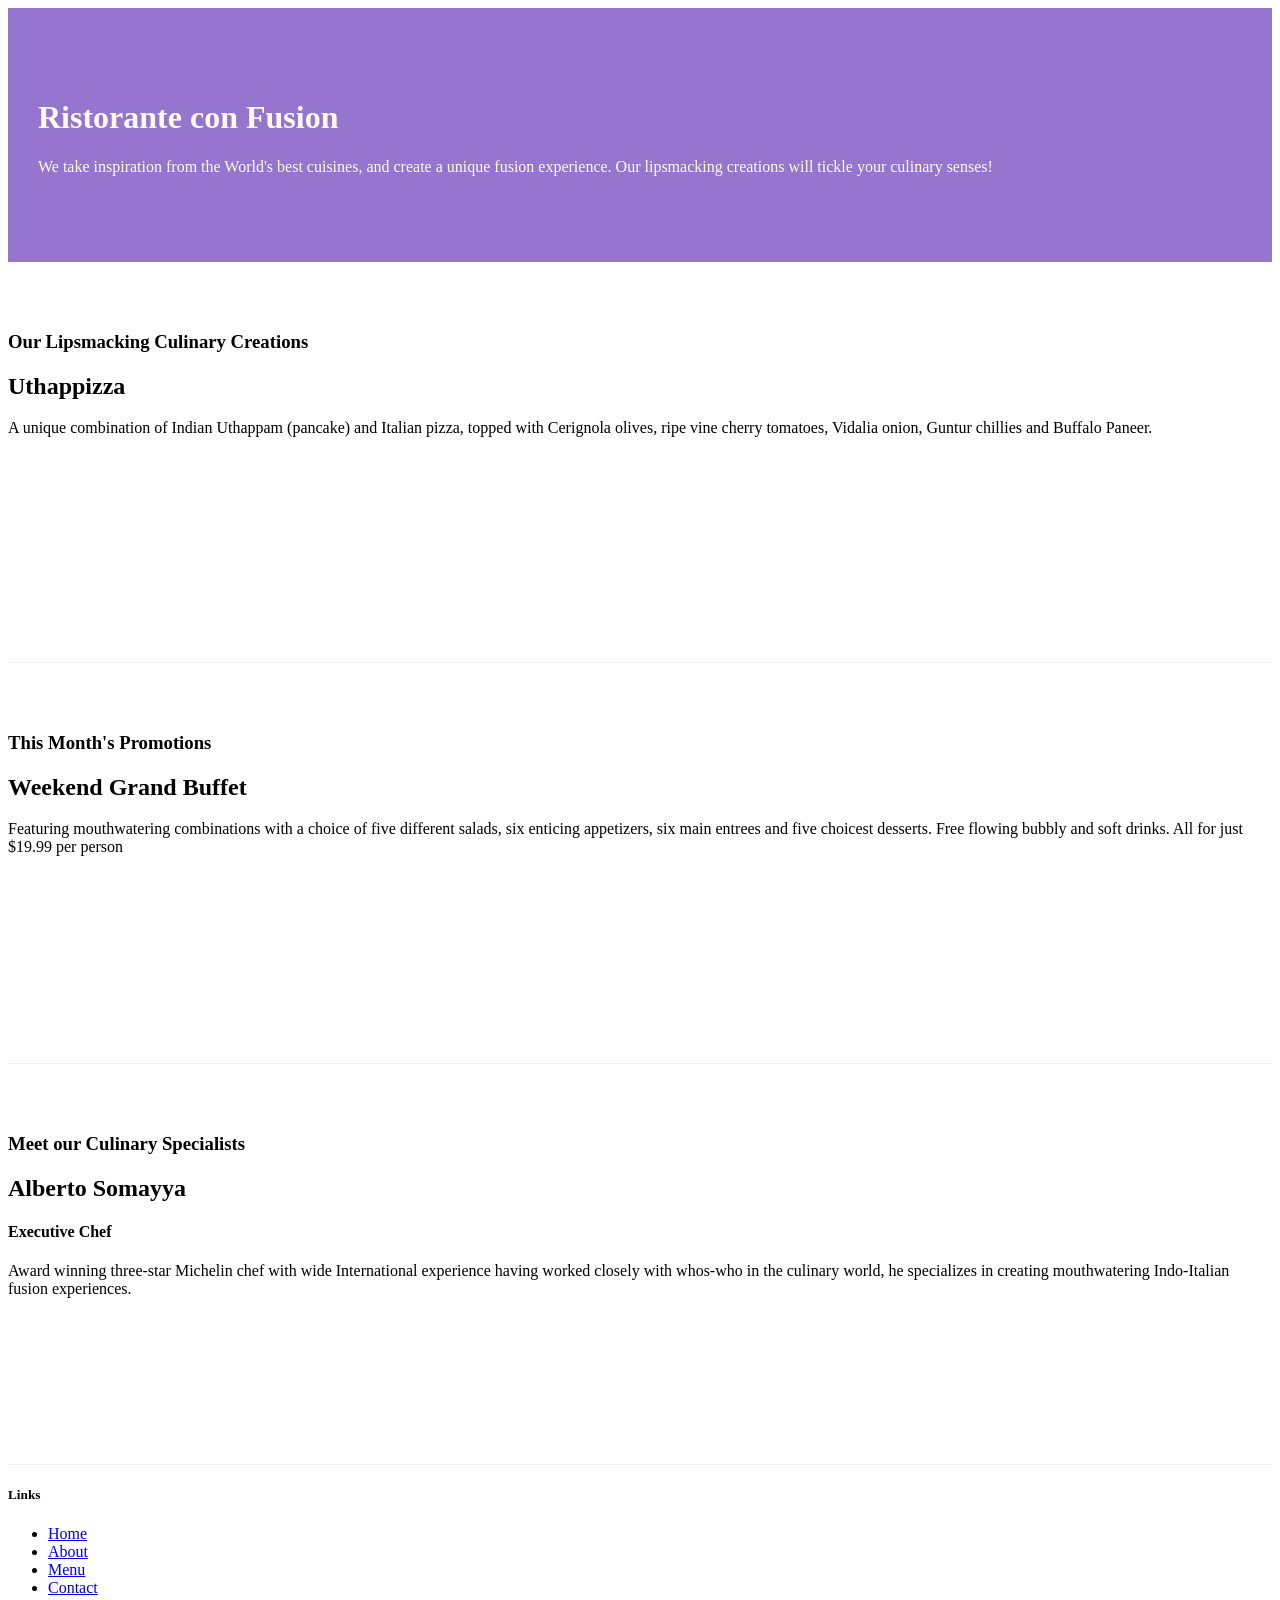
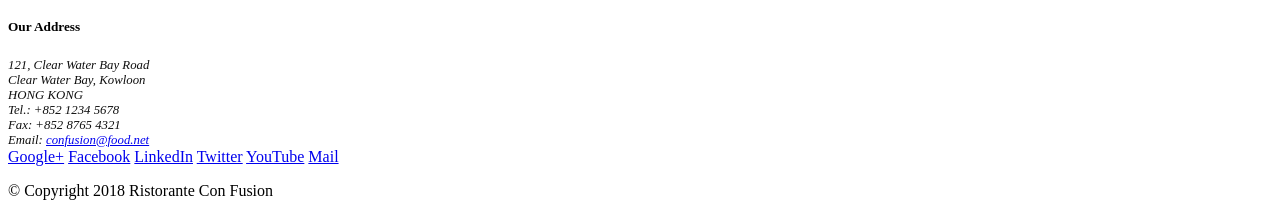
==== index.html @ 8946ff26 "Week 1 finished" ====
<!DOCTYPE html>
<html lang="en">
  <head>
    <!-- Required meta tags always come first -->
    <meta charset="utf-8" />
    <meta
      name="viewport"
      content="width=device-width, initial-scale=1, shrink-to-fit=no"
    />
    <meta http-equiv="x-ua-compatible" content="ie=edge" />

    <!-- Bootstrap CSS -->
    <link
      rel="stylesheet"
      href="node_modules/bootstrap/dist/css/bootstrap.min.css"
    />
    <link href="css/styles.css" rel="stylesheet" />
    <title>Ristorante Con Fusion</title>
  </head>

  <body>
    <header class="jumbotron">
      <div class="container">
        <div class="row row-header">
          <div class="col-12 col-sm-6">
            <h1>Ristorante con Fusion</h1>
            <p>
              We take inspiration from the World's best cuisines, and create a
              unique fusion experience. Our lipsmacking creations will tickle
              your culinary senses!
            </p>
          </div>
          <div class="col-12 col-sm"></div>
        </div>
      </div>
    </header>

    <div class="container">
      <div class="row row-content align-items-center">
        <div class="col-12 col-sm-4 order-sm-last col-md-3">
          <h3>Our Lipsmacking Culinary Creations</h3>
        </div>
        <div class="col col-sm order-sm-first col-md">
          <h2>Uthappizza</h2>
          <p class="d-none d-sm-block">
            A unique combination of Indian Uthappam (pancake) and Italian pizza,
            topped with Cerignola olives, ripe vine cherry tomatoes, Vidalia
            onion, Guntur chillies and Buffalo Paneer.
          </p>
        </div>
      </div>

      <div class="row row-content align-items-center">
        <div class="col-12 col-sm-4 col-md-3">
          <h3>This Month's Promotions</h3>
        </div>
        <div class="col col-sm col-md">
          <h2>Weekend Grand Buffet</h2>
          <p class="d-none d-sm-block">
            Featuring mouthwatering combinations with a choice of five different
            salads, six enticing appetizers, six main entrees and five choicest
            desserts. Free flowing bubbly and soft drinks. All for just $19.99
            per person
          </p>
        </div>
      </div>

      <div class="row row-content align-items-center">
        <div class="col-12 col-sm-4 order-sm-last col-md-3">
          <h3>Meet our Culinary Specialists</h3>
        </div>
        <div class="col col-sm order-sm-first col-md">
          <h2>Alberto Somayya</h2>
          <h4>Executive Chef</h4>
          <p class="d-none d-sm-block">
            Award winning three-star Michelin chef with wide International
            experience having worked closely with whos-who in the culinary
            world, he specializes in creating mouthwatering Indo-Italian fusion
            experiences.
          </p>
        </div>
      </div>
    </div>

    <footer>
      <div class="container">
        <div class="row">
          <div class="col-4 offset-1 col-sm-2">
            <h5>Links</h5>
            <ul class="list-unstyled">
              <li><a href="#">Home</a></li>
              <li><a href="#">About</a></li>
              <li><a href="#">Menu</a></li>
              <li><a href="#">Contact</a></li>
            </ul>
          </div>
          <div class="col-7 col-sm-5">
            <h5>Our Address</h5>
            <address>
              121, Clear Water Bay Road<br />
              Clear Water Bay, Kowloon<br />
              HONG KONG<br />
              Tel.: +852 1234 5678<br />
              Fax: +852 8765 4321<br />
              Email: <a href="mailto:confusion@food.net">confusion@food.net</a>
            </address>
          </div>
          <div class="col-12 col-sm-4 align-self-center">
            <div class="text-center">
              <a href="http://google.com/+">Google+</a>
              <a href="http://www.facebook.com/profile.php?id=">Facebook</a>
              <a href="http://www.linkedin.com/in/">LinkedIn</a>
              <a href="http://twitter.com/">Twitter</a>
              <a href="http://youtube.com/">YouTube</a>
              <a href="mailto:">Mail</a>
            </div>
          </div>
        </div>
        <div class="row justify-content-center">
          <div class="col-auto">
            <p>© Copyright 2018 Ristorante Con Fusion</p>
          </div>
        </div>
      </div>
    </footer>
    <!-- jQuery first, then Popper.js, then Bootstrap JS. -->
    <script src="node_modules/jquery/dist/jquery.slim.min.js"></script>
    <script src="node_modules/popper.js/dist/umd/popper.min.js"></script>
    <script src="node_modules/bootstrap/dist/js/bootstrap.min.js"></script>
  </body>
</html>
---- css/styles.css ----
.row-header {
  margin: 0px auto;
  padding: 0px;
}

.row-content {
  margin: 0px auto;
  padding: 50px 0px 50px 0px;
  border-bottom: 1px ridge;
  min-height: 300px;
}

.footer {
  background-color: #d1c4e9;
  margin: 0px auto;
  padding: 20px 0px 20px 0px;
}

.jumbotron {
  padding: 70px 30px 70px 30px;
  margin: 0px auto;
  background: #9575cd;
  color: floralwhite;
}

address {
  font-size: 80%;
  margin: 0px;
  color: #0f0f0f;
}
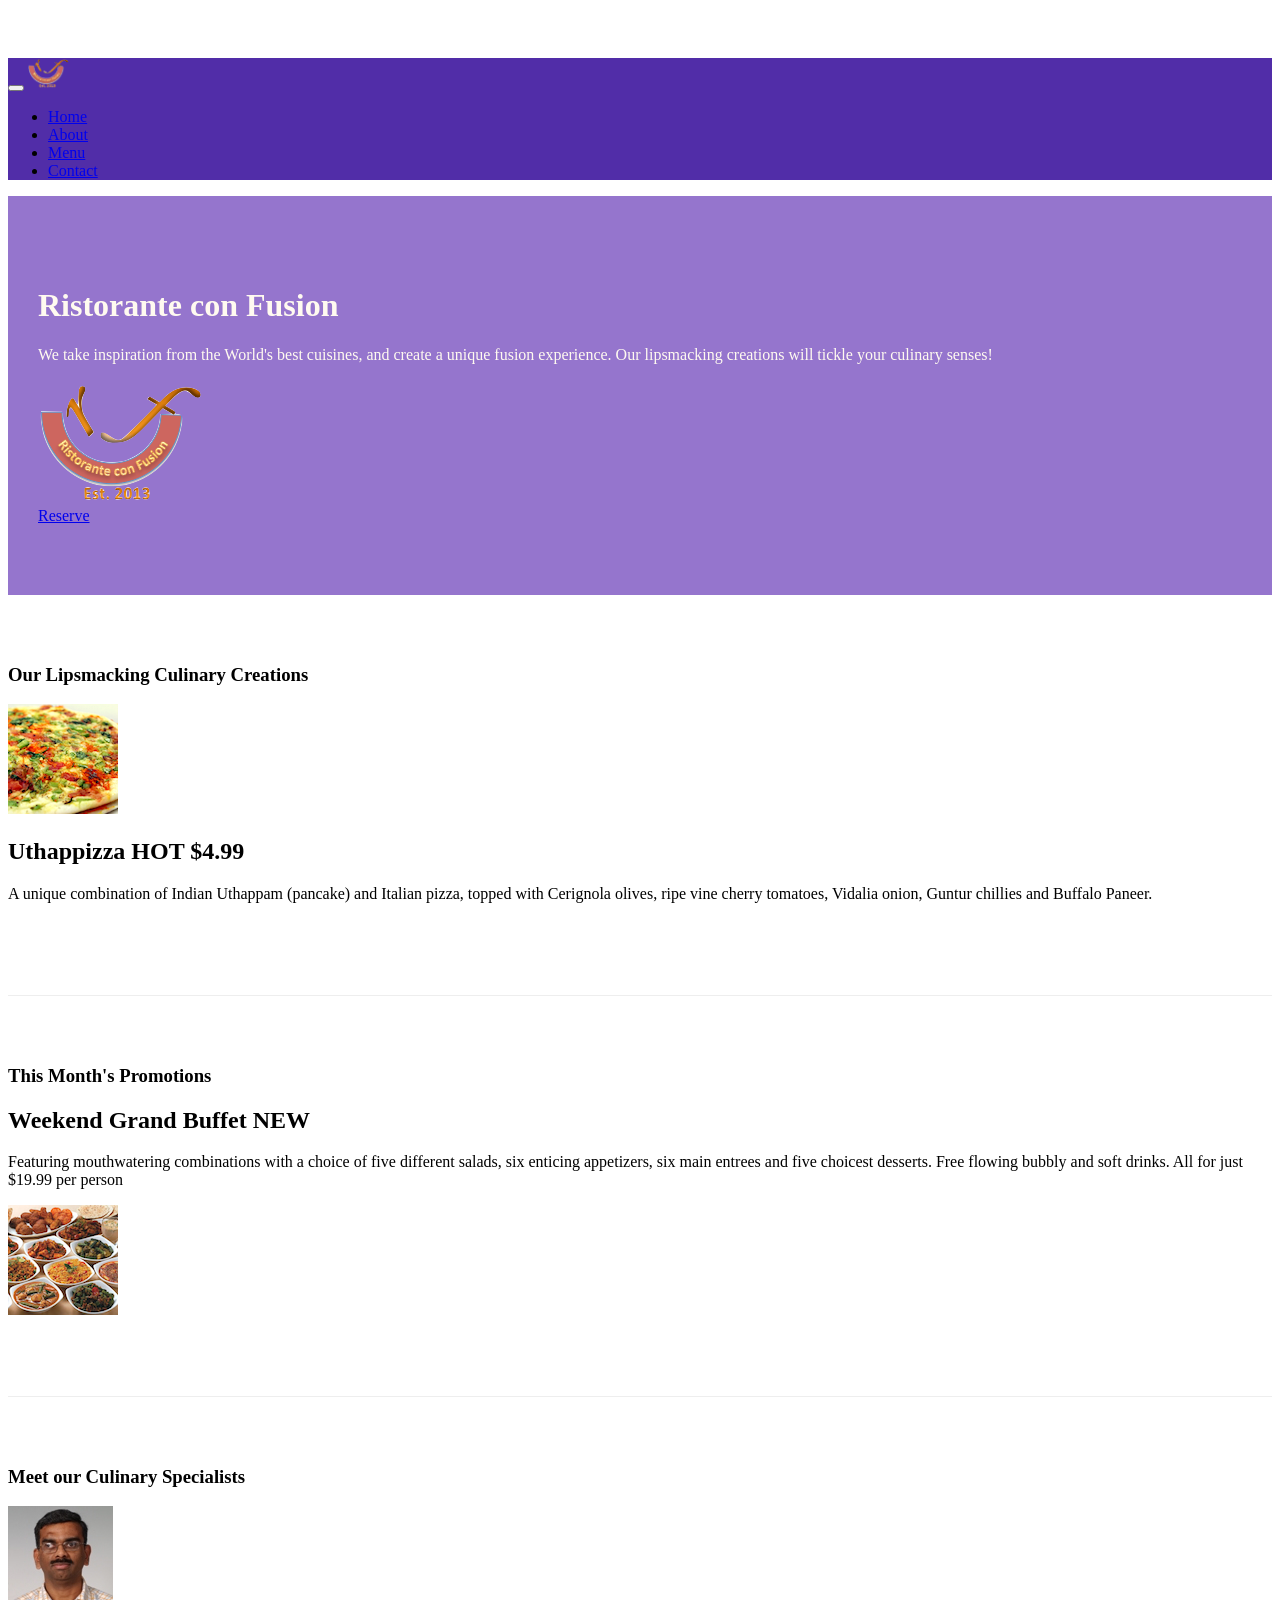
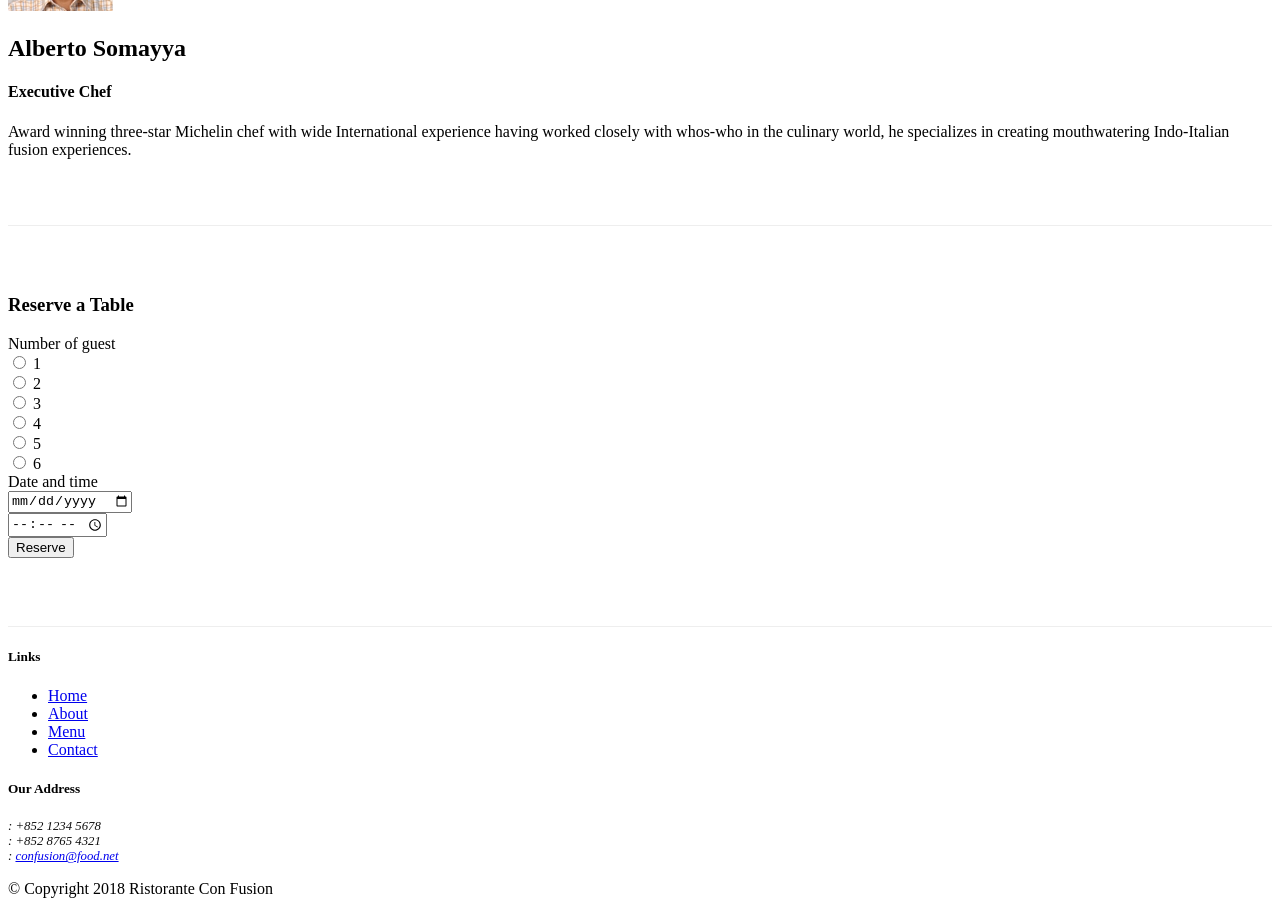
==== commit ff700ee3: "week 2 finished" ====
--- a/index.html
+++ b/index.html
@@ -14,23 +14,75 @@
       rel="stylesheet"
       href="node_modules/bootstrap/dist/css/bootstrap.min.css"
     />
+    <link
+      rel="stylesheet"
+      href="node_modules/font-awesome/css/font-awesome.min.css"
+    />
+    <link
+      rel="stylesheet"
+      href="node_modules/bootstrap-social/bootstrap-social.css"
+    />
     <link href="css/styles.css" rel="stylesheet" />
     <title>Ristorante Con Fusion</title>
   </head>
 
   <body>
+    <nav class="navbar navbar-dark navbar-expand-sm fixed-top">
+      <div class="container">
+        <button
+          class="navbar-toggler"
+          type="button"
+          data-toggle="collapse"
+          data-target="#Navbar"
+        >
+          <span class="navbar-toggler-icon"></span>
+        </button>
+
+        <a class="navbar-brand mr-auto" href="#"
+          ><img src="img/logo.png" height="30" width="41"
+        /></a>
+        <div class="collapse navbar-collapse" id="Navbar">
+          <ul class="navbar-nav mr-auto">
+            <li class="nav-item active">
+              <a class="nav-link" href="#"
+                ><span class="fa fa-home fa-lg"></span> Home</a
+              >
+            </li>
+            <li class="nav-item">
+              <a class="nav-link" href="./aboutus.html"
+                ><span class="fa fa-info fa-lg"></span> About</a
+              >
+            </li>
+            <li class="nav-item">
+              <a class="nav-link" href="#"
+                ><span class="fa fa-list fa-lg"></span> Menu</a
+              >
+            </li>
+            <li class="nav-item">
+              <a class="nav-link" href="./contactus.html"
+                ><span class="fa fa-address-card fa-lg"></span> Contact</a
+              >
+            </li>
+          </ul>
+        </div>
+      </div>
+    </nav>
     <header class="jumbotron">
       <div class="container">
-        <div class="row row-header">
+        <div class="row row-header justify-content-center align-items-center">
           <div class="col-12 col-sm-6">
             <h1>Ristorante con Fusion</h1>
-            <p>
+            <p class="lead">
               We take inspiration from the World's best cuisines, and create a
               unique fusion experience. Our lipsmacking creations will tickle
               your culinary senses!
             </p>
           </div>
-          <div class="col-12 col-sm"></div>
+          <div class="col-12 col-sm-3">
+            <img src="img/logo.png" class="img-fluid" />
+          </div>
+          <div clase="col-12 col-sm-3">
+            <a href='#takemedown' class=" btn bg-warning">Reserve</a>
         </div>
       </div>
     </header>
@@ -41,12 +93,24 @@
           <h3>Our Lipsmacking Culinary Creations</h3>
         </div>
         <div class="col col-sm order-sm-first col-md">
-          <h2>Uthappizza</h2>
-          <p class="d-none d-sm-block">
-            A unique combination of Indian Uthappam (pancake) and Italian pizza,
-            topped with Cerignola olives, ripe vine cherry tomatoes, Vidalia
-            onion, Guntur chillies and Buffalo Paneer.
-          </p>
+          <div class="media">
+            <img
+              class="d-flex mr-3 img-thumbnail align-self-center"
+              src="img/uthappizza.png"
+              alt="Uthappizza"
+            />
+            <div class="media-body">
+              <h2 class="mt-0">
+                Uthappizza <span class="badge badge-danger"> HOT </span>
+                <span class="badge badge-secondary badge-pill"> $4.99 </span>
+              </h2>
+              <p class="d-none d-sm-block">
+                A unique combination of Indian Uthappam (pancake) and Italian
+                pizza, topped with Cerignola olives, ripe vine cherry tomatoes,
+                Vidalia onion, Guntur chillies and Buffalo Paneer.
+              </p>
+            </div>
+          </div>
         </div>
       </div>
 
@@ -55,13 +119,25 @@
           <h3>This Month's Promotions</h3>
         </div>
         <div class="col col-sm col-md">
-          <h2>Weekend Grand Buffet</h2>
-          <p class="d-none d-sm-block">
-            Featuring mouthwatering combinations with a choice of five different
+          <div class="media">
+        
+            <div class="media-body">
+              <h2 class="mt-0">
+                Weekend Grand Buffet <span class="badge badge-danger"> NEW </span>
+              </h2>
+              <p class="d-none d-sm-block">
+                Featuring mouthwatering combinations with a choice of five different
             salads, six enticing appetizers, six main entrees and five choicest
             desserts. Free flowing bubbly and soft drinks. All for just $19.99
             per person
-          </p>
+              </p>
+            </div>
+            <img
+            class="d-flex ml-3 img-thumbnail align-self-center"
+            src="img/buffet.png"
+            alt="buffet"
+          />
+          </div>
         </div>
       </div>
 
@@ -70,14 +146,129 @@
           <h3>Meet our Culinary Specialists</h3>
         </div>
         <div class="col col-sm order-sm-first col-md">
-          <h2>Alberto Somayya</h2>
-          <h4>Executive Chef</h4>
-          <p class="d-none d-sm-block">
-            Award winning three-star Michelin chef with wide International
-            experience having worked closely with whos-who in the culinary
-            world, he specializes in creating mouthwatering Indo-Italian fusion
-            experiences.
-          </p>
+          <div class="media">
+            <img
+              class="d-flex mr-3 img-thumbnail align-self-center"
+              src="img/alberto.png"
+              alt="Alberto Somayya"
+            />
+            <div class="media-body">
+              <h2 class="mt-0">Alberto Somayya</h2>
+              <h4>Executive Chef</h4>
+              <p class="d-none d-sm-block">
+                Award winning three-star Michelin chef with wide International
+                experience having worked closely with whos-who in the culinary
+                world, he specializes in creating mouthwatering Indo-Italian
+                fusion experiences.
+              </p>
+            </div>
+          </div>
+        </div> 
+      </div>
+      
+      <div  id="takemedown"  class="row row-content justify-content-center">
+        <div class="col-12 col-sm-8">
+          <div class="card">
+            <h3 class="card-header bg-warning text-start text-white">
+              Reserve a Table
+            </h3>
+            <form class='p-3'>
+              <div class='form-group row'>
+                <label for='numberOfGuest' class='col-12 col-sm-2 col-form-label'> Number of guest </label>
+                <div class='col-12 col-sm'>
+                  <div class='form-check form-check-inline'>
+                    <input
+                    type="radio"
+                    class="form-check-input"
+                    name="approve"
+                    id="inlineradio1"
+                    value=""
+                    />
+                    <label class='form-check-label' for='inlineradio1'>1</label>
+                  </div>
+                  <div class='form-check form-check-inline'>
+                    <input
+                    type="radio"
+                    class="form-check-input"
+                    name="approve"
+                    id="inlineradio2"
+                    value=""
+                    />
+                    <label class='form-check-label' for='inlineradio2'>2</label>
+                  </div>
+                  <div class='form-check form-check-inline'>
+                    <input
+                    type="radio"
+                    class="form-check-input"
+                    name="approve"
+                    id="inlineradio3"
+                    value=""
+                    />
+                    <label class='form-check-label' for='inlineradio3'>3</label>
+                  </div>
+                  <div class='form-check form-check-inline'>
+                    <input
+                    type="radio"
+                    class="form-check-input"
+                    name="approve"
+                    id="inlineradio4"
+                    value=""
+                    />
+                    <label class='form-check-label' for='inlineradio4'>4</label>
+                  </div>
+                  <div class='form-check form-check-inline'>
+                    <input
+                    type="radio"
+                    class="form-check-input"
+                    name="approve"
+                    id="inlineradio5"
+                    value=""
+                    />
+                    <label class='form-check-label' for='inlineradio5'>5</label>
+                  </div>
+                  <div class='form-check form-check-inline'>
+                    <input
+                    type="radio"
+                    class="form-check-input"
+                    name="approve"
+                    id="inlineradio6"
+                    value=""
+                    />
+                    <label class='form-check-label' for='inlineradio6'>6</label>
+                  </div>
+                </div>                
+              </div>
+              <div class='form-group row'>
+                <label for='dateAndTime' class='col-12 col-sm-2 col-form-label'> Date and time </label> 
+                <div class="col-sm-4">
+                  <input
+                    type="date"
+                    class="form-control"
+                    id="date"
+                    name="date"
+                    placeholder="Date"
+                  />
+                </div>
+                <div class="col-sm-4">
+                  <input
+                    type="time"
+                    class="form-control"
+                    id="time"
+                    name="time"
+                    placeholder="Time"
+                  />
+                </div>
+              </div>
+              <div class='row'>
+                <div class='col-12 col-sm-3 offset-sm-2'>
+                  <button class='btn bg-warning'>
+                    Reserve
+                  </button>
+                  </div>
+              </div>
+              </div>
+            </form>
+          </div>
         </div>
       </div>
     </div>
@@ -97,22 +288,44 @@
           <div class="col-7 col-sm-5">
             <h5>Our Address</h5>
             <address>
-              121, Clear Water Bay Road<br />
-              Clear Water Bay, Kowloon<br />
-              HONG KONG<br />
-              Tel.: +852 1234 5678<br />
-              Fax: +852 8765 4321<br />
-              Email: <a href="mailto:confusion@food.net">confusion@food.net</a>
+              <i class="fa fa-phone fa-lg"></i>: +852 1234 5678<br />
+              <i class="fa fa-fax fa-lg"></i>: +852 8765 4321<br />
+              <i class="fa fa-envelope fa-lg"></i>:
+              <a href="mailto:confusion@food.net">confusion@food.net</a>
             </address>
           </div>
           <div class="col-12 col-sm-4 align-self-center">
             <div class="text-center">
-              <a href="http://google.com/+">Google+</a>
-              <a href="http://www.facebook.com/profile.php?id=">Facebook</a>
-              <a href="http://www.linkedin.com/in/">LinkedIn</a>
-              <a href="http://twitter.com/">Twitter</a>
-              <a href="http://youtube.com/">YouTube</a>
-              <a href="mailto:">Mail</a>
+              <div class="text-center">
+                <a
+                  class="btn btn-social-icon btn-google"
+                  href="http://google.com/+"
+                  ><i class="fa fa-google-plus"></i
+                ></a>
+                <a
+                  class="btn btn-social-icon btn-facebook"
+                  href="http://www.facebook.com/profile.php?id="
+                  ><i class="fa fa-facebook"></i
+                ></a>
+                <a
+                  class="btn btn-social-icon btn-linkedin"
+                  href="http://www.linkedin.com/in/"
+                  ><i class="fa fa-linkedin"></i
+                ></a>
+                <a
+                  class="btn btn-social-icon btn-twitter"
+                  href="http://twitter.com/"
+                  ><i class="fa fa-twitter"></i
+                ></a>
+                <a
+                  class="btn btn-social-icon btn-google"
+                  href="http://youtube.com/"
+                  ><i class="fa fa-youtube"></i
+                ></a>
+                <a class="btn btn-social-icon" href="mailto:"
+                  ><i class="fa fa-envelope-o"></i
+                ></a>
+              </div>
             </div>
           </div>
         </div>
--- a/css/styles.css
+++ b/css/styles.css
@@ -28,3 +28,12 @@
   margin: 0px;
   color: #0f0f0f;
 }
+
+body {
+  padding: 50px 0px 0px 0px;
+  z-index: 0;
+}
+
+.navbar-dark {
+  background-color: #512da8;
+}
